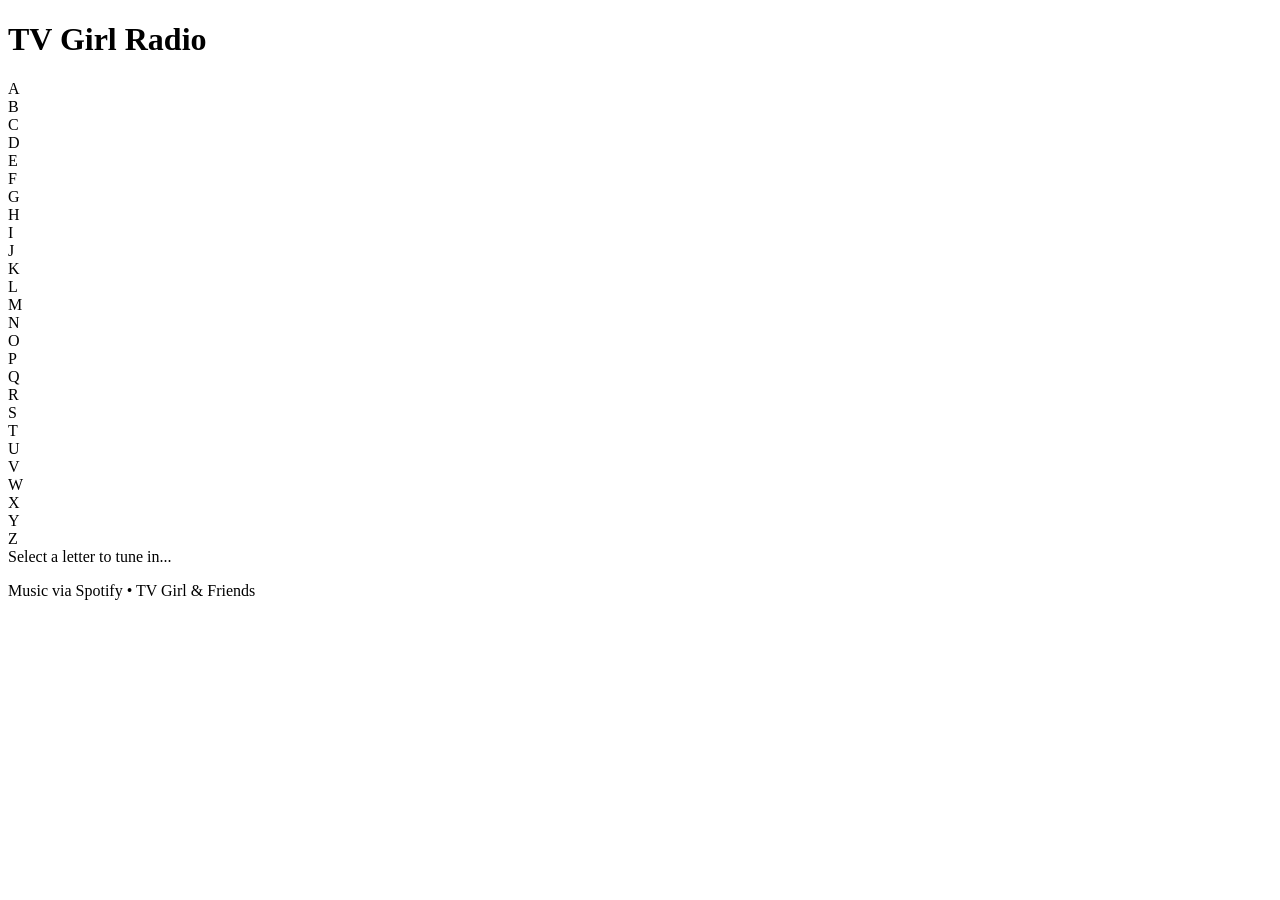
==== index.html @ 27e0edf0 "Update and rename tv-girl-radio/tvgirl.html to index.html" ====
<!DOCTYPE html>
<html lang="en">
<head>
    <meta charset="UTF-8">
    <meta name="viewport" content="width=device-width, initial-scale=1.0">
    <title>TV Girl Radio</title>
    <link rel="stylesheet" href="stvgirlstyle.css">
</head>
<body>
    <div id="cursor"></div>

    <div class="container">
        <h1 class="title">TV Girl Radio</h1>
        
        <div class="grid-container" id="grid"></div>

        <div class="controls">
            <div id="status">Select a letter to tune in...</div>
            <div id="spotify-wrapper"></div>
            <p class="credits">Music via Spotify • TV Girl & Friends</p>
        </div>
    </div>

    <script>
        const grid = document.getElementById('grid');
        const wrapper = document.getElementById('spotify-wrapper');
        const status = document.getElementById('status');
        const cursor = document.getElementById('cursor');

        // Full Links with ?utm_source=generator included
        const songLinks = {
    'A': 'https://open.spotify.com/embed/track/3hEfpBHxgieRLz4t3kLNEg?utm_source=generatorr', // About You
    'B': 'https://open.spotify.com/embed/track/39sDitIeCMrVX2QyXHY46t?utm_source=generator', // Blue Hair
    'C': 'https://open.spotify.com/embed/track/5rurggqwwudn9clMdcchxT?utm_source=generator', // Calling
    'D': 'https://open.spotify.com/embed/track/0QzuaeCEEOV40Pn7IvKEny?utm_source=generator', // Double Take
    'E': 'https://open.spotify.com/embed/track/7KboPR4TuGQSAEjJNXKwQQ?utm_source=generator', // Echoes of Yesterday
    'F': 'https://open.spotify.com/embed/track/2GBgiuXwY1KzJMA0gSAr9J?utm_source=generator', // For You
    'G': 'https://open.spotify.com/embed/track/3aBGKDiAAvH2H7HLOyQ4US?utm_source=generator', // Grapes Upon the Vine
    'H': 'https://open.spotify.com/embed/track/1JdQibdvxgcrB8Rv1KFndw?utm_source=generator', // Heaven is a Bedroom
    'I': 'https://open.spotify.com/embed/track/5XeFesFbtLpXzIVDNQP22n?utm_source=generator', // If You Want It
    'J': 'https://open.spotify.com/embed/track/6t7WriKgVszATnrdBKSUAf?utm_source=generator', // Jump the Turnstile
    'K': 'https://open.spotify.com/embed/track/1FWsomP9StpCcXNWmJk8Cl?utm_source=generator', // King of Echo Park
    'L': 'https://open.spotify.com/embed/track/5mtTAScDytxMMqZj14NmlN?utm_source=generator', // love (wave to earth)
    'M': 'https://open.spotify.com/embed/track/6BPcUXYERAahpunmb0AovH?utm_source=generator', // Melanie
    'N': 'https://open.spotify.com/embed/track/7nbAMKGkPMjc4EuNNsjXqZ?utm_source=generator', // Natalie Wood
    'O': 'https://open.spotify.com/embed/track/2uIX8YMNjGMD7441kqyyNU?utm_source=generator', // On the Level (Mac DeMarco)
    'P': 'https://open.spotify.com/embed/track/38kjFXYgPvtuXCPbHPMGte?utm_source=generator', // Pantyhose
    'Q': 'https://open.spotify.com/embed/track/4TxfFD31VZKLgLQX67z0SX?utm_source=generator', // Queen of the Gas Station
    'R': 'https://open.spotify.com/embed/track/2xql0pid3EUwW38AsywxhV?utm_source=generator', // Louise (TV Girl - R-slotted)
    'S': 'https://open.spotify.com/embed/track/0kFFvTvmSgJeNkVKPFaplu?utm_source=generator', // Song About Me
    'T': 'https://open.spotify.com/embed/track/0MJ5wKsPEeihONNfugHGy7?utm_source=generator', // The Blonde
    'U': 'https://open.spotify.com/embed/track/1y3r6RXiJZNBV1EI0NggpS?utm_source=generator', // Upper West Side
    'V': 'https://open.spotify.com/embed/track/2wXioTynVwrEWYRv6R6vEj?utm_source=generator', // Valerie
    'W': 'https://open.spotify.com/embed/track/1XrSjpNe49IiygZfzb74pk?utm_source=generator', // What Once Was (Her's)
    'X': 'https://open.spotify.com/embed/track/5pwcZWC7XdfoPo8FDwPaui?utm_source=generator', // X-Ray Eyes
    'Y': 'https://open.spotify.com/embed/track/7zwn1eykZtZ5LODrf7c0tS?utm_source=generator', // You Asked For It
    'Z': 'https://open.spotify.com/embed/track/3pJnX5b1lZYgM5rz4DMJNK?utm_source=generator'  // Zonked
};

        const alphabet = "ABCDEFGHIJKLMNOPQRSTUVWXYZ".split("");

        alphabet.forEach(letter => {
            const btn = document.createElement('div');
            btn.className = 'song-btn';
            btn.innerText = letter;

            btn.onclick = () => {
                if(songLinks[letter]) {
                    wrapper.innerHTML = `
                        <iframe style="border-radius:12px" 
                            src="${songLinks[letter]}" 
                            width="100%" 
                            height="80" 
                            frameBorder="0" 
                            allow="autoplay; clipboard-write; encrypted-media; fullscreen; picture-in-picture" 
                            loading="lazy">
                        </iframe>`;
                    status.innerText = `Tuned into: ${letter}`;
                }
                
                btn.style.transform = "scale(0.9) rotate(-10deg)";
                setTimeout(() => btn.style.transform = "", 150);
            };
            grid.appendChild(btn);
        });

        window.addEventListener('mousemove', (e) => {
            cursor.style.left = e.clientX + 'px';
            cursor.style.top = e.clientY + 'px';
        });
    </script>
</body>

</html>
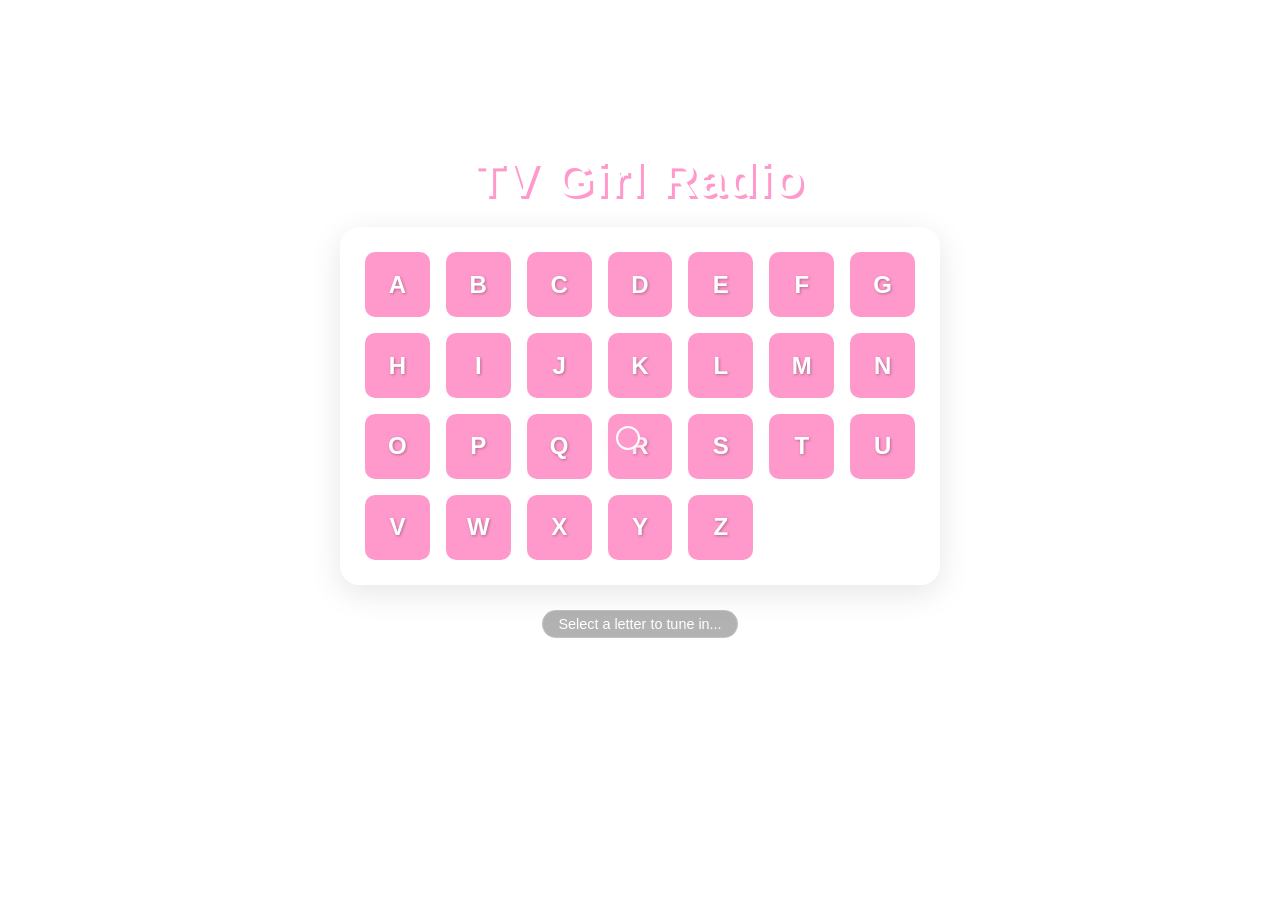
==== commit 717ed82f: "Fix HTML encoding issues in index.html" ====
--- a/index.html
+++ b/index.html
@@ -4,7 +4,7 @@
     <meta charset="UTF-8">
     <meta name="viewport" content="width=device-width, initial-scale=1.0">
     <title>TV Girl Radio</title>
-    <link rel="stylesheet" href="stvgirlstyle.css">
+    <link rel="stylesheet" href="style.css">
 </head>
 <body>
     <div id="cursor"></div>
@@ -92,3 +92,4 @@
 </body>
 
 </html>
+
--- a/style.css
+++ b/style.css
@@ -0,0 +1,143 @@
+/* 1. SETUP & FONTS */
+@font-face {
+    font-family: 'TVGirlFont';
+    src: url('font1.ttf') format('truetype'); /* Ensure this filename matches your file! */
+}
+
+:root {
+    --pink: #ff99cc;
+    --blue: #87ceeb;
+    --white: #ffffff;
+    --glass: rgba(255, 255, 255, 0.2);
+}
+
+/* 2. BODY & BACKGROUND */
+body {
+    margin: 0;
+    padding: 0;
+    min-height: 100vh;
+    width: 100vw;
+    background: url('background.jpg') center/cover fixed no-repeat;
+    font-family: 'TVGirlFont', sans-serif;
+    display: flex;
+    justify-content: center;
+    align-items: center;
+    overflow-x: hidden;
+    cursor: none; /* Custom cursor only */
+}
+
+/* 3. CUSTOM CURSOR */
+#cursor {
+    width: 20px;
+    height: 20px;
+    background: var(--pink);
+    border: 2px solid var(--white);
+    border-radius: 50%;
+    position: fixed;
+    pointer-events: none;
+    transform: translate(-50%, -50%);
+    z-index: 9999;
+    box-shadow: 0 0 15px var(--pink);
+}
+
+/* 4. MAIN LAYOUT */
+.container {
+    text-align: center;
+    width: 90%;
+    max-width: 600px;
+    padding: 20px;
+    z-index: 10;
+}
+
+.title {
+    color: var(--white);
+    font-size: 3rem;
+    text-shadow: 3px 3px 0px var(--pink);
+    margin-bottom: 20px;
+    letter-spacing: 2px;
+}
+
+/* 5. THE GRID */
+.grid-container {
+    display: grid;
+    grid-template-columns: repeat(auto-fill, minmax(65px, 1fr));
+    gap: 12px;
+    padding: 20px;
+    background: var(--glass);
+    backdrop-filter: blur(10px);
+    -webkit-backdrop-filter: blur(10px);
+    border: 3px solid var(--white);
+    border-radius: 20px;
+    box-shadow: 0 8px 32px rgba(0, 0, 0, 0.1);
+}
+
+.song-btn {
+    aspect-ratio: 1/1;
+    background: url('button-image.png') center/cover;
+    background-color: var(--pink); /* Fallback color */
+    border: 2px solid var(--white);
+    border-radius: 12px;
+    display: flex;
+    align-items: center;
+    justify-content: center;
+    color: var(--white);
+    font-size: 1.5rem;
+    font-weight: bold;
+    transition: all 0.3s cubic-bezier(0.175, 0.885, 0.32, 1.275);
+    text-shadow: 1px 1px 3px rgba(0,0,0,0.3);
+}
+
+.song-btn:hover {
+    transform: scale(1.1) rotate(5deg);
+    border-color: var(--blue);
+    box-shadow: 0 0 15px var(--blue);
+}
+
+/* 6. SPOTIFY PLAYER SECTION */
+.controls {
+    margin-top: 25px;
+    display: flex;
+    flex-direction: column;
+    align-items: center;
+    gap: 10px;
+}
+
+#status {
+    color: var(--white);
+    background: rgba(0, 0, 0, 0.3);
+    padding: 5px 15px;
+    border-radius: 15px;
+    font-size: 0.9rem;
+    border: 1px solid var(--glass);
+}
+
+#spotify-wrapper {
+    width: 100%;
+    max-width: 350px;
+    height: 80px; /* Essential for the compact player */
+    background: var(--glass);
+    border-radius: 12px;
+    border: 2px solid var(--white);
+    overflow: hidden;
+    animation: float 3s ease-in-out infinite;
+}
+
+/* 7. FOOTER & ANIMATIONS */
+.credits {
+    margin-top: 15px;
+    font-size: 0.7rem;
+    color: var(--white);
+    opacity: 0.8;
+}
+
+@keyframes float {
+    0%, 100% { transform: translateY(0); }
+    50% { transform: translateY(-8px); }
+}
+
+/* MOBILE OPTIMIZATION */
+@media (max-width: 450px) {
+    .title { font-size: 2rem; }
+    .grid-container { grid-template-columns: repeat(4, 1fr); gap: 8px; }
+    .song-btn { font-size: 1.2rem; }
+}
